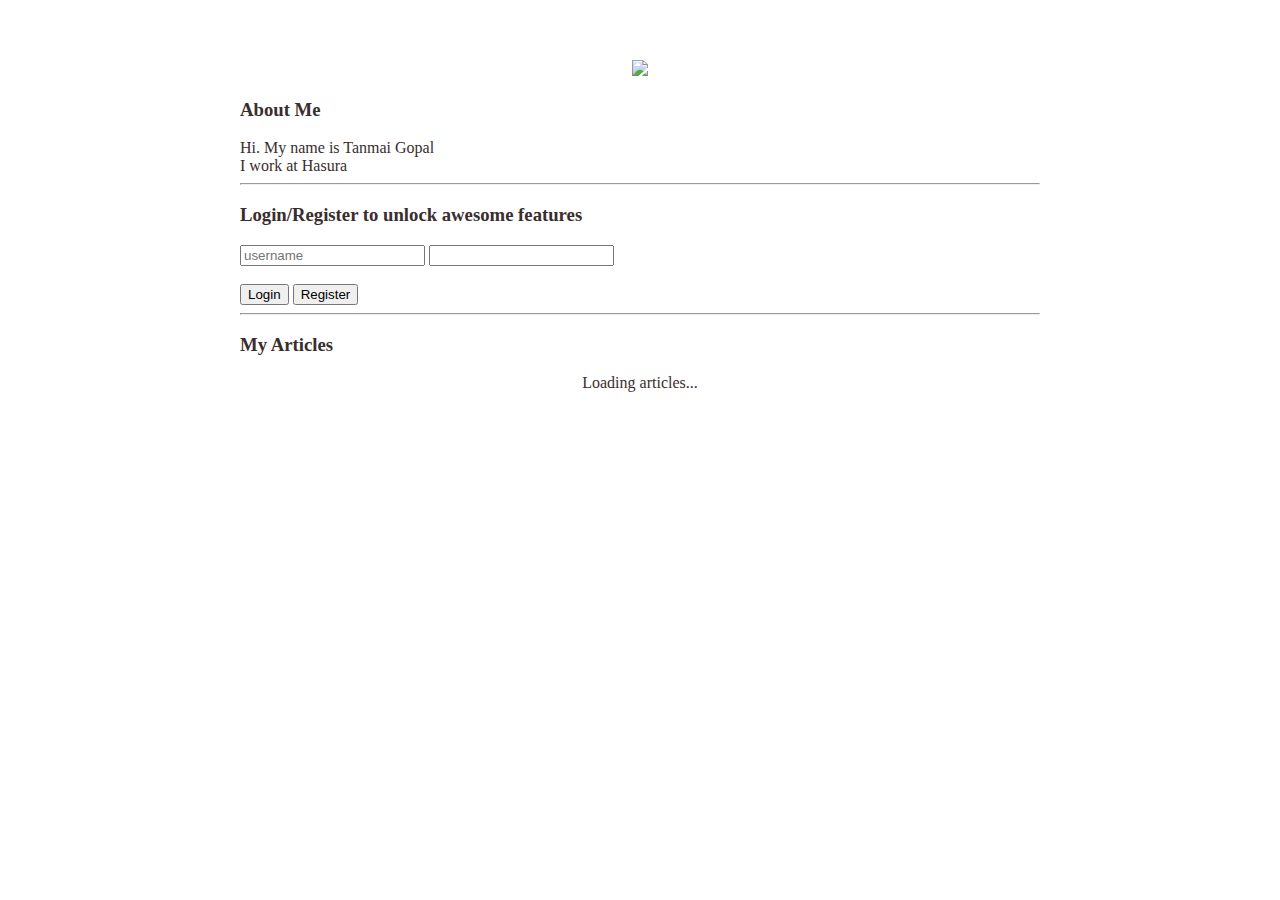
==== ui/index.html @ 2c2a5c42 "[imad-console] Updates ui/index.html" ====
<!doctype html>
<html>
    <head>
        <link href="/ui/style.css" rel="stylesheet" />
    </head>
    <body>
        <div class="container">
            <div class="center">
                <img id='madi' src="https://pbs.twimg.com/profile_images/794285789240623104/Cyio02cd_400x400.jpg" class="img-medium"/>
            </div>
            <h3>About Me</h3>
            <div>
                Hi. My name is Tanmai Gopal<br/>
                I work at Hasura
            </div>
            <hr/>
            <div id="login_area">
                <center>Loading login status...</center>
            </div>
            <hr/>
            <h3>My Articles</h3>
            <div id="articles">
                <center>Loading articles...</center>
            </div>
            <div class="footer">
            </div>
        </div>
        <script type="text/javascript" src="/ui/main.js">
        </script>
    </body>
</html>
---- ui/style.css ----
body {
    font-family: sans-serif;
    margin-top: 60px;
}

.center {
    text-align: center;
}

.text-big {
    font-size: 300%;
}

.bold {
    font-weight: bold;
}

.img-medium {
    height: 200px;
}

.container{
    max-width: 800px;
    margin: 0 auto;
    color: #3a2d2d;
    font-family: sans serif;
    padding-left: 20px;
    padding-right: 20px;
}
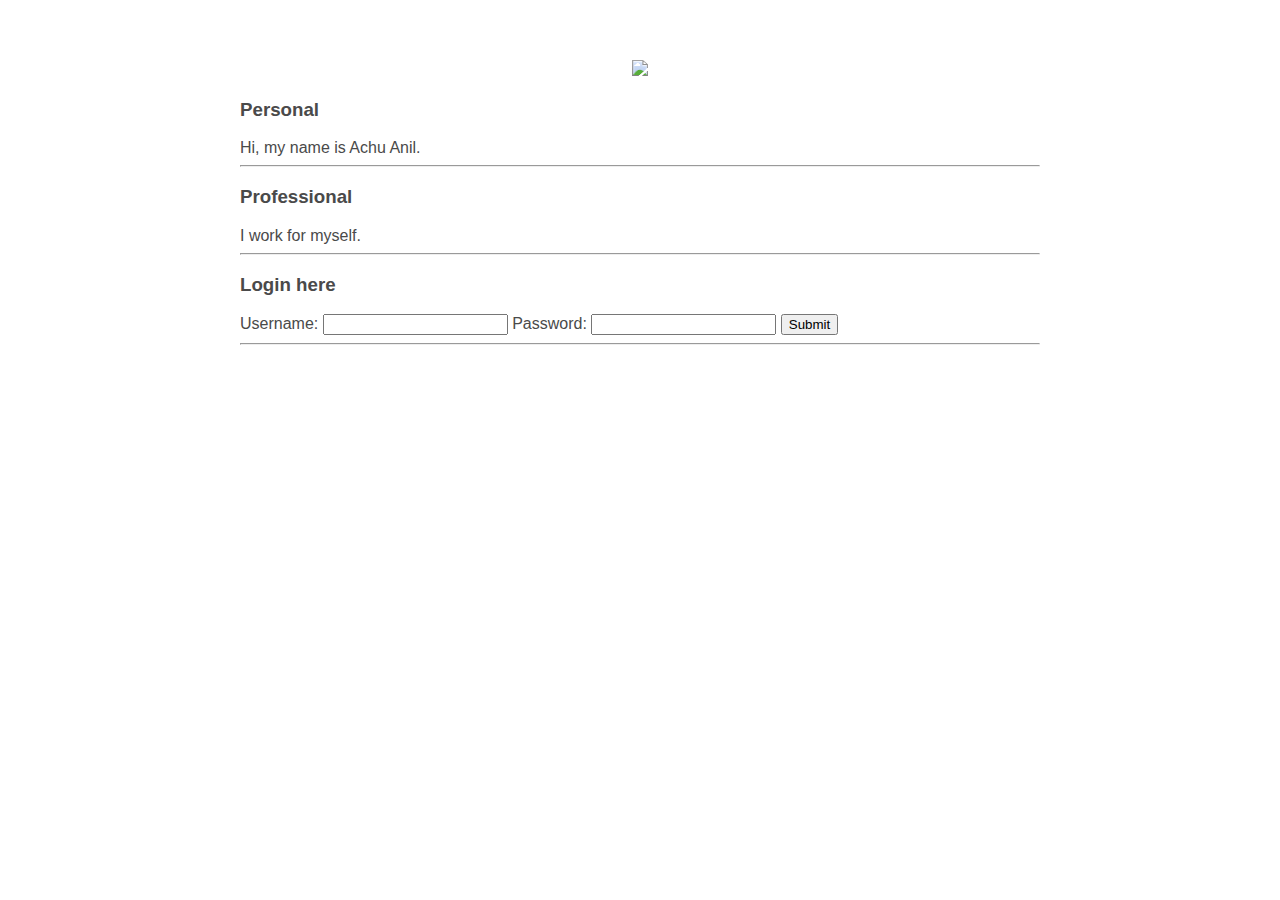
==== commit 362f4e55: "[imad-console] Updates ui/index.html" ====
--- a/ui/index.html
+++ b/ui/index.html
@@ -6,26 +6,31 @@
     <body>
         <div class="container">
             <div class="center">
-                <img id='madi' src="https://pbs.twimg.com/profile_images/794285789240623104/Cyio02cd_400x400.jpg" class="img-medium"/>
+                <img id="madi"  src="https://www.google.com/logos/doodles/2017/indonesia-independence-day-2017-4877453817282560-2x.jpg" class="img-medium"/>
             </div>
-            <h3>About Me</h3>
+            <h3>Personal</h3>
             <div>
-                Hi. My name is Tanmai Gopal<br/>
-                I work at Hasura
+                Hi, my name is Achu Anil.
             </div>
             <hr/>
-            <div id="login_area">
-                <center>Loading login status...</center>
+            <h3>Professional</h3>
+            <div>
+                I work for myself.
             </div>
             <hr/>
-            <h3>My Articles</h3>
-            <div id="articles">
-                <center>Loading articles...</center>
+            <h3>Login here</h3>
+            <div>
+                <label for="username">Username:</label>
+                <input type="text" id="username" />
+                <label for="email">Password:</label>
+                <input type="password" id="password" />
+                <input type="submit" id="submit_btn" />
             </div>
+            <hr/>
             <div class="footer">
             </div>
         </div>
         <script type="text/javascript" src="/ui/main.js">
         </script>
     </body>
-</html>+</html>
--- a/ui/style.css
+++ b/ui/style.css
@@ -1,29 +1,46 @@
-body {
-    font-family: sans-serif;
-    margin-top: 60px;
-}
-
-.center {
-    text-align: center;
-}
-
-.text-big {
-    font-size: 300%;
-}
-
-.bold {
-    font-weight: bold;
-}
-
-.img-medium {
-    height: 200px;
-}
-
-.container{
-    max-width: 800px;
-    margin: 0 auto;
-    color: #3a2d2d;
-    font-family: sans serif;
-    padding-left: 20px;
-    padding-right: 20px;
+body {
+    font-family: sans-serif;
+    margin-top: 60px;
+}
+
+.center {
+    text-align: center;
+}
+
+.text-big {
+    font-size: 300%;
+}
+
+.bold {
+    font-weight: bold;
+}
+
+.img-medium {
+    height: 200px;
+}
+
+.container {
+    max-width: 800px;
+    margin: 0 auto;
+    color: #4a4a4a;
+    font-family: sans-serif;
+    padding-left: 20px;
+    padding-right: 20px;
+}
+
+.comment {
+    margin-left: 10px;
+    padding-bottom: 10px;
+    border-bottom: 1px solid #ccc;
+}
+
+.commenter {
+    font-style: italic;
+    font-size: 0.8em;
+}
+
+#comment_form {
+    margin-left: 10px;
+    padding-bottom: 10px;
+    border-bottom: 1px solid #ccc;
 }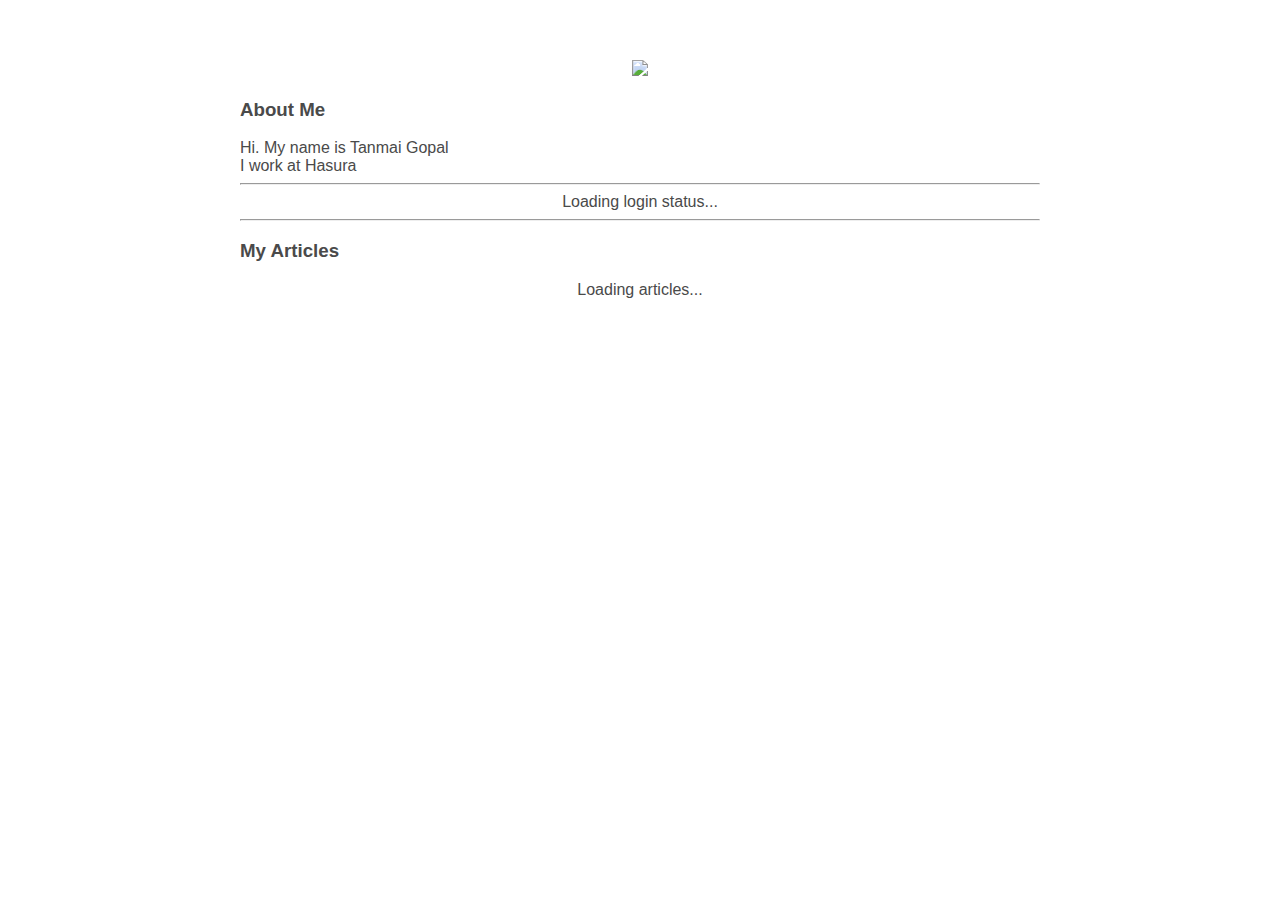
==== commit 1a1cce1d: "[imad-console] Updates ui/index.html" ====
--- a/ui/index.html
+++ b/ui/index.html
@@ -6,31 +6,26 @@
     <body>
         <div class="container">
             <div class="center">
-                <img id="madi"  src="https://www.google.com/logos/doodles/2017/indonesia-independence-day-2017-4877453817282560-2x.jpg" class="img-medium"/>
+                <img id='madi' src="https://pbs.twimg.com/profile_images/794285789240623104/Cyio02cd_400x400.jpg" class="img-medium"/>
             </div>
-            <h3>Personal</h3>
+            <h3>About Me</h3>
             <div>
-                Hi, my name is Achu Anil.
+                Hi. My name is Tanmai Gopal<br/>
+                I work at Hasura
             </div>
             <hr/>
-            <h3>Professional</h3>
-            <div>
-                I work for myself.
+            <div id="login_area">
+                <center>Loading login status...</center>
             </div>
             <hr/>
-            <h3>Login here</h3>
-            <div>
-                <label for="username">Username:</label>
-                <input type="text" id="username" />
-                <label for="email">Password:</label>
-                <input type="password" id="password" />
-                <input type="submit" id="submit_btn" />
+            <h3>My Articles</h3>
+            <div id="articles">
+                <center>Loading articles...</center>
             </div>
-            <hr/>
             <div class="footer">
             </div>
         </div>
         <script type="text/javascript" src="/ui/main.js">
         </script>
     </body>
-</html>
+</html>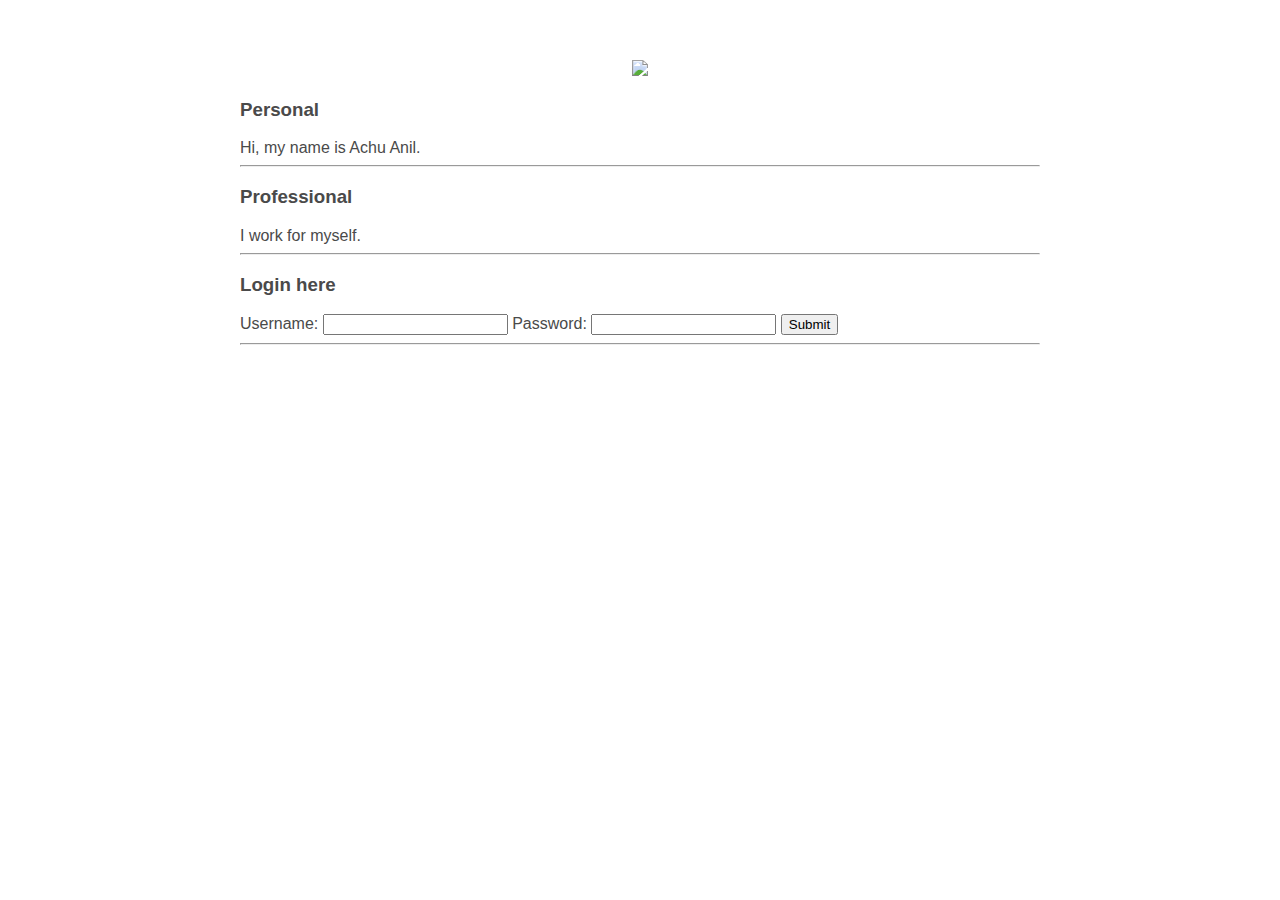
==== commit c2313a29: "[imad-console] Updates ui/index.html" ====
--- a/ui/index.html
+++ b/ui/index.html
@@ -6,26 +6,31 @@
     <body>
         <div class="container">
             <div class="center">
-                <img id='madi' src="https://pbs.twimg.com/profile_images/794285789240623104/Cyio02cd_400x400.jpg" class="img-medium"/>
+                <img id="madi"  src="https://www.google.com/logos/doodles/2017/indonesia-independence-day-2017-4877453817282560-2x.jpg" class="img-medium"/>
             </div>
-            <h3>About Me</h3>
+            <h3>Personal</h3>
             <div>
-                Hi. My name is Tanmai Gopal<br/>
-                I work at Hasura
+                Hi, my name is Achu Anil.
             </div>
             <hr/>
-            <div id="login_area">
-                <center>Loading login status...</center>
+            <h3>Professional</h3>
+            <div>
+                I work for myself.
             </div>
             <hr/>
-            <h3>My Articles</h3>
-            <div id="articles">
-                <center>Loading articles...</center>
+            <h3>Login here</h3>
+            <div>
+                <label for="username">Username:</label>
+                <input type="text" id="username" />
+                <label for="email">Password:</label>
+                <input type="password" id="password" />
+                <input type="submit" id="submit_btn" />
             </div>
+            <hr/>
             <div class="footer">
             </div>
         </div>
         <script type="text/javascript" src="/ui/main.js">
         </script>
     </body>
-</html>+</html>
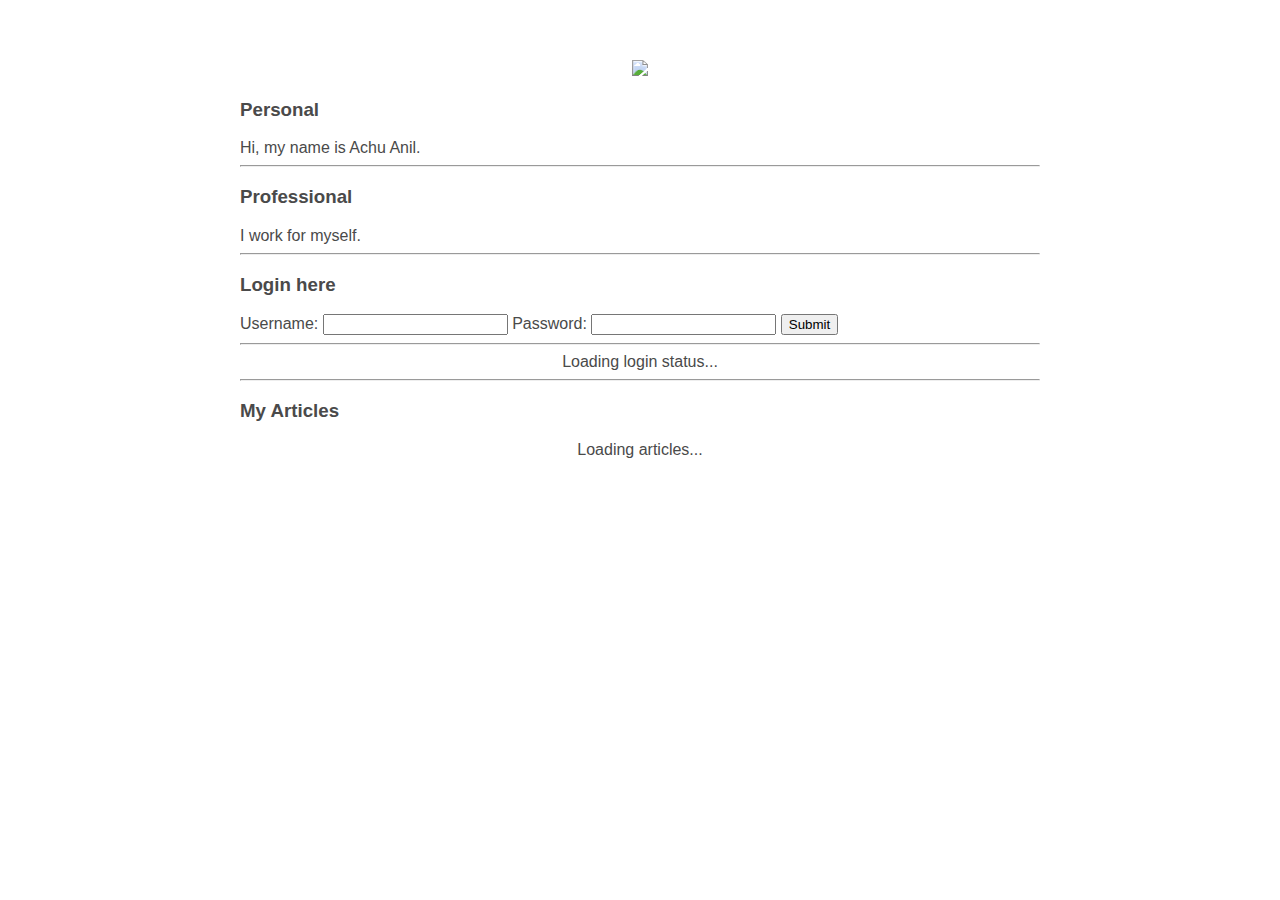
==== commit 92868c10: "[imad-console] Updates ui/index.html" ====
--- a/ui/index.html
+++ b/ui/index.html
@@ -27,6 +27,14 @@
                 <input type="submit" id="submit_btn" />
             </div>
             <hr/>
+            <div id="login_area">
+                <center>Loading login status...</center>
+            </div>
+            <hr/>
+            <h3>My Articles</h3>
+            <div id="articles">
+                <center>Loading articles...</center>
+            </div>
             <div class="footer">
             </div>
         </div>
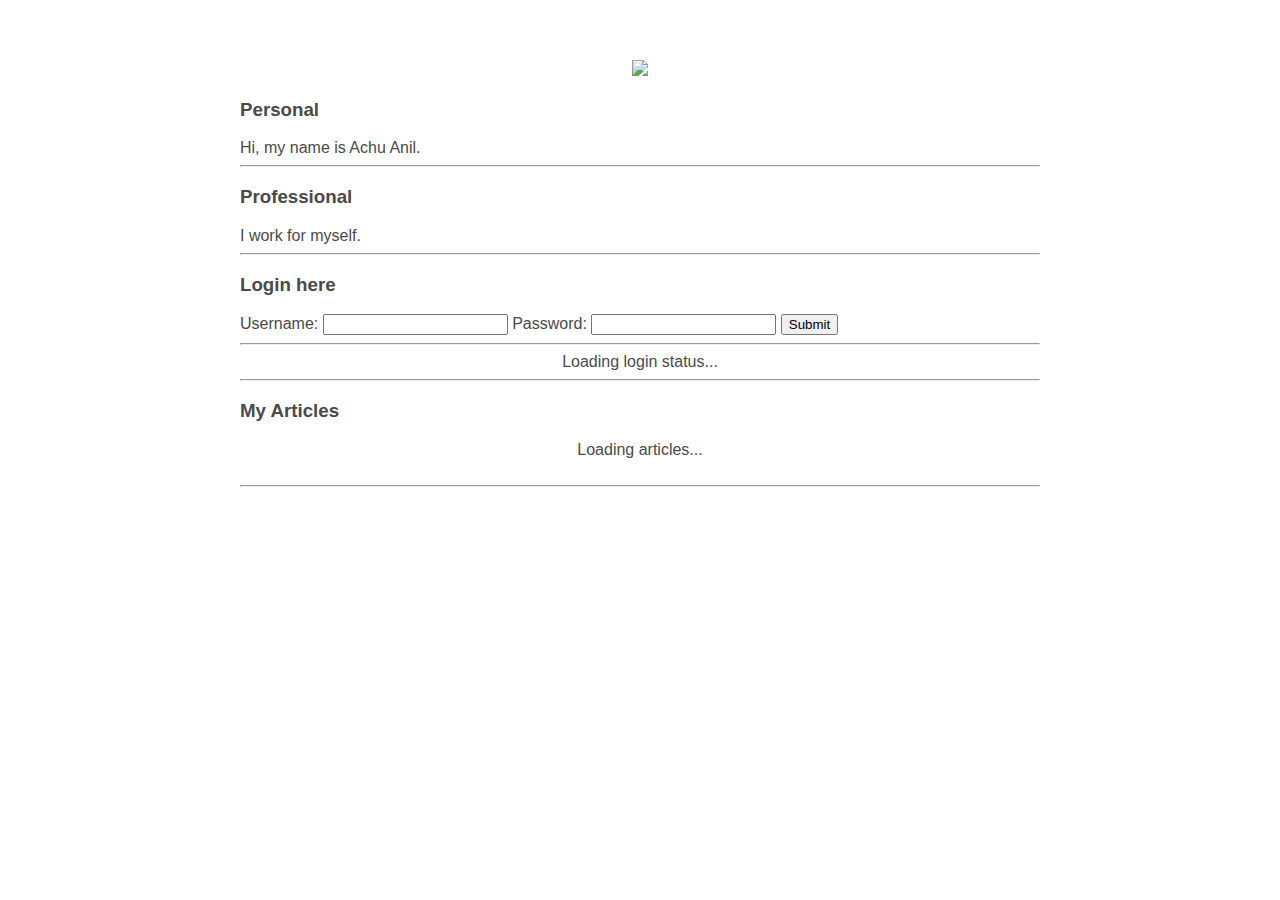
==== commit 4cbe8e68: "[imad-console] Updates ui/index.html" ====
--- a/ui/index.html
+++ b/ui/index.html
@@ -35,6 +35,8 @@
             <div id="articles">
                 <center>Loading articles...</center>
             </div>
+            <br/>
+            <hr/>
             <div class="footer">
             </div>
         </div>
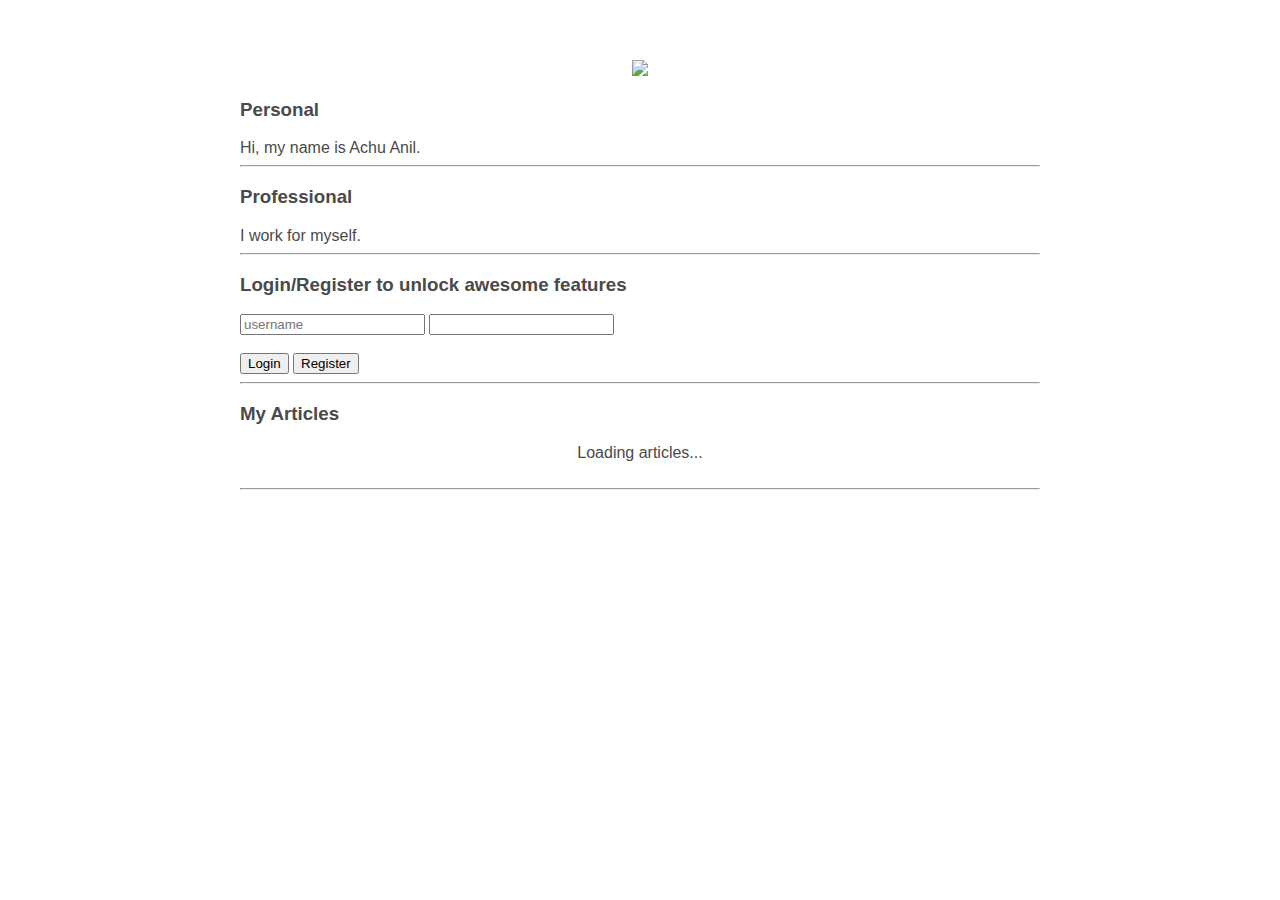
==== commit a909ef05: "[imad-console] Updates ui/index.html" ====
--- a/ui/index.html
+++ b/ui/index.html
@@ -18,15 +18,6 @@
                 I work for myself.
             </div>
             <hr/>
-            <h3>Login here</h3>
-            <div>
-                <label for="username">Username:</label>
-                <input type="text" id="username" />
-                <label for="email">Password:</label>
-                <input type="password" id="password" />
-                <input type="submit" id="submit_btn" />
-            </div>
-            <hr/>
             <div id="login_area">
                 <center>Loading login status...</center>
             </div>
